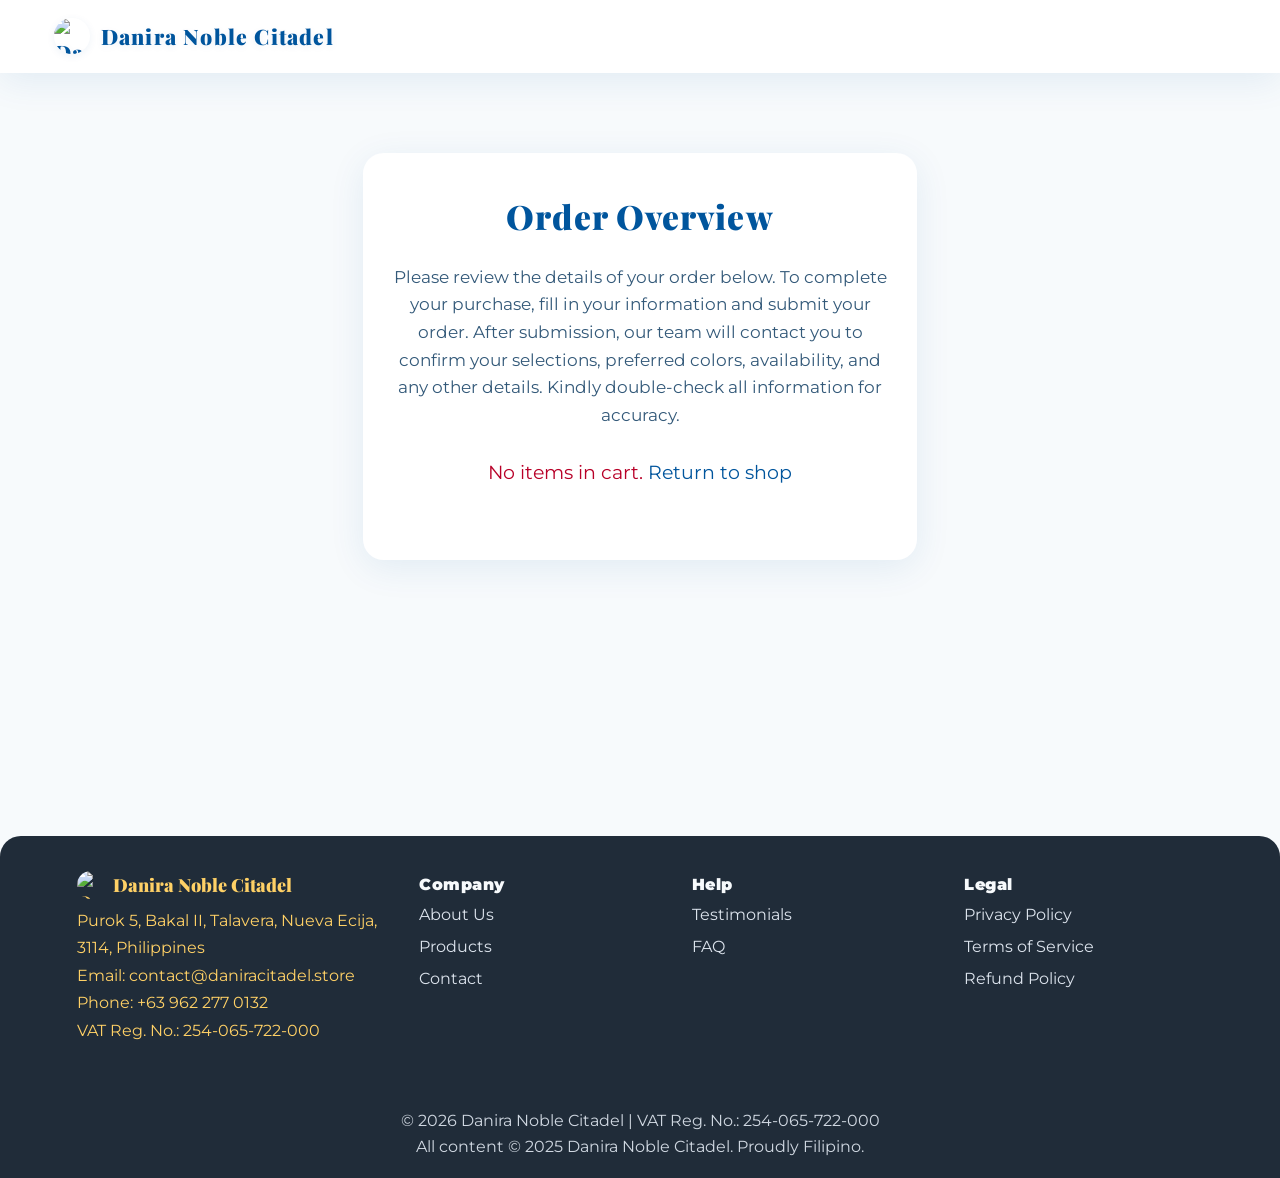
==== order-summary.html @ 954dec73 "Add order summary HTML page" ====
<!DOCTYPE html>
<html lang="en">
<head>
  <meta charset="UTF-8" />
  <meta name="viewport" content="width=device-width, initial-scale=1.0" />
  <title>Order Summary | Danira Noble Citadel</title>
  <link rel="icon" type="image/png" href="image/FAVICON.png" />
  <!-- Google Fonts -->
  <link href="https://fonts.googleapis.com/css2?family=Montserrat:wght@400;700;900&family=Playfair+Display:wght@700&display=swap" rel="stylesheet" />
  <!-- Remixicon for icons -->
  <link href="https://cdn.jsdelivr.net/npm/remixicon@4.5.0/fonts/remixicon.css" rel="stylesheet" />
  <style>
    :root {
      --primary: #00559d;
      --accent: #ffd166;
      --dark: #202c39;
      --light: #f7fafc;
      --shadow: 0 8px 36px 0 rgba(0,85,157,0.09);
      --radius: 1.3rem;
      --danger: #b80028;
      --success: #2b9d65;
    }
    html { scroll-behavior: smooth; }
    * { box-sizing: border-box; margin: 0; padding: 0; }
    body {
      font-family: 'Montserrat', Arial, sans-serif;
      background: var(--light);
      color: var(--dark);
      min-height: 100vh;
      line-height: 1.7;
      transition: background 0.4s;
    }
    a {
      color: var(--primary);
      text-decoration: none;
      transition: color .22s;
    }
    a:hover { color: var(--accent); }
    img {
      max-width: 100%;
      display: block;
      border-radius: .7rem;
    }
    .header {
      width: 100%;
      background: rgba(255,255,255,0.97);
      box-shadow: var(--shadow);
      position: sticky;
      top: 0;
      z-index: 99;
      backdrop-filter: blur(8px);
      transition: background .3s;
    }
    .nav {
      display: flex;
      align-items: center;
      justify-content: space-between;
      max-width: 1240px;
      margin: 0 auto;
      padding: 1.15rem 2.1rem;
      position: relative;
    }
    .nav-logo {
      display: flex;
      align-items: center;
      gap: 0.7rem;
      font-size: 1.33rem;
      font-weight: 900;
      color: var(--primary);
      letter-spacing: 1.2px;
      font-family: 'Playfair Display', serif;
      text-shadow: 0 2px 7px rgba(0,85,157,0.08);
    }
    .nav-logo img {
      width: 36px;
      height: 36px;
      border-radius: 50%;
      box-shadow: 0 2px 8px 0 rgba(0,85,157,0.07);
    }
    main {
      max-width: 590px;
      margin: 0 auto;
      padding: 2.7rem 1.1rem 3rem 1.1rem;
      min-height: 80vh;
    }
    .summary-section {
      background: #fff;
      border-radius: var(--radius);
      box-shadow: var(--shadow);
      padding: 2.2rem 1.3rem 2.3rem 1.3rem;
      margin-top: 2.3rem;
      margin-bottom: 2.3rem;
    }
    .summary-title {
      font-family: 'Playfair Display', serif;
      font-size: 2.1rem;
      font-weight: 900;
      color: var(--primary);
      margin-bottom: 1.1rem;
      letter-spacing: 1.1px;
      text-align: center;
    }
    .summary-desc {
      color: #335979;
      font-size: 1.08rem;
      margin-bottom: 1.8rem;
      text-align: center;
      line-height: 1.6;
    }
    .cart-table {
      width: 100%;
      border-collapse: collapse;
      margin-bottom: 1.9rem;
      box-shadow: 0 2px 10px 0 rgba(0,85,157,0.05);
      background: #fbfbfa;
      border-radius: .7rem;
      overflow: hidden;
    }
    .cart-table thead {
      background: var(--accent);
    }
    .cart-table th, .cart-table td {
      padding: 0.78rem 0.55rem;
      font-size: 1.01rem;
      text-align: left;
    }
    .cart-table th {
      color: var(--primary);
      font-weight: 900;
      font-size: 1.04rem;
      letter-spacing: 0.7px;
      border-bottom: 2px solid #ffe799;
    }
    .cart-table td {
      border-bottom: 1px solid #f0e9d6;
      color: #32435a;
    }
    .cart-table tfoot td {
      font-weight: 900;
      color: var(--primary);
      background: #f6f7fa;
      border-bottom: none;
    }
    .customer-form {
      margin: 2.2rem 0 1.7rem 0;
      display: flex;
      flex-direction: column;
      gap: 1.4rem;
    }
    .form-group {
      display: flex;
      flex-direction: column;
      gap: 0.37rem;
    }
    .form-group label {
      font-weight: 700;
      color: var(--primary);
      font-size: 1.01rem;
      margin-bottom: .15rem;
    }
    .form-group input, .form-group select, .form-group textarea {
      padding: 0.73rem 1rem;
      border-radius: .46rem;
      border: 1.5px solid #d0d9e6;
      font-size: 1.02rem;
      transition: border .2s;
      outline: none;
      background: #f9fafc;
      color: #222;
    }
    .form-group input:focus, .form-group select:focus, .form-group textarea:focus {
      border-color: var(--primary);
      background: #fff;
    }
    .form-group textarea {
      resize: vertical;
      min-height: 68px;
      max-height: 180px;
    }
    .order-actions {
      display: flex;
      gap: 1.1rem;
      justify-content: center;
      margin-top: 0.7rem;
      margin-bottom: 0.6rem;
    }
    .btn {
      padding: 0.8rem 2.1rem;
      font-size: 1.08rem;
      border-radius: 2.2rem;
      font-weight: 700;
      cursor: pointer;
      transition: background .2s, color .2s, box-shadow .2s;
      outline: none;
      border: none;
      font-family: 'Montserrat', sans-serif;
      box-shadow: 0 2px 8px 0 rgba(0,85,157,0.09);
      letter-spacing: 0.8px;
    }
    .btn-primary {
      background: linear-gradient(90deg, var(--primary) 87%, var(--accent));
      color: var(--light);
    }
    .btn-primary:hover {
      background: var(--accent);
      color: var(--primary);
    }
    .btn-secondary {
      background: var(--light);
      color: var(--primary);
      border: 2px solid var(--primary);
    }
    .btn-secondary:hover {
      background: var(--primary);
      color: var(--light);
    }
    .order-success {
      background: #eafcf2;
      border-left: 6px solid var(--success);
      padding: 1.5rem 1.2rem;
      border-radius: .9rem;
      margin: 2.2rem 0 1.2rem 0;
      color: var(--dark);
      font-size: 1.08rem;
      box-shadow: 0 2px 12px 0 rgba(43,157,101,0.08);
    }
    .order-success strong {
      color: var(--success);
      font-weight: 900;
      letter-spacing: 0.7px;
      font-size: 1.1rem;
    }
    .order-warning {
      background: #fff7f7;
      border-left: 6px solid var(--danger);
      padding: 1.17rem 1.1rem;
      border-radius: .85rem;
      color: var(--danger);
      font-size: 1.01rem;
      margin-bottom: 1.3rem;
      box-shadow: 0 1px 7px 0 rgba(184,0,40,0.07);
    }
    .order-review {
      background: #f9f7fb;
      border-left: 6px solid var(--accent);
      padding: 1.2rem 1.1rem;
      border-radius: .8rem;
      color: var(--primary);
      font-size: 1.04rem;
      margin-bottom: 1.2rem;
      box-shadow: 0 1px 7px 0 rgba(0,85,157,0.06);
    }
    .footer {
      background: var(--dark);
      color: var(--light);
      padding: 2.1rem 0 1.1rem;
      margin-top: 2.7rem;
      border-radius: var(--radius) var(--radius) 0 0;
      position: relative;
      overflow: hidden;
    }
    .footer::before {
      content: '';
      position: absolute;
      right: 0;
      top: -40px;
      width: 340px;
      height: 340px;
      opacity: 0.11;
      background: url('image/LOGO.png') no-repeat center center/contain;
      z-index: 0;
    }
    .footer-container {
      max-width: 1190px;
      margin: 0 auto;
      display: flex;
      flex-wrap: wrap;
      gap: 2.1rem;
      justify-content: space-between;
      align-items: flex-start;
      padding: 0 2rem;
      position: relative;
      z-index: 2;
    }
    .footer-brand {
      flex: 1 1 230px;
      margin-bottom: 2.1rem;
      z-index: 2;
    }
    .footer-logo {
      display: flex;
      align-items: center;
      font-size: 1.13rem;
      font-weight: 900;
      gap: .5rem;
      margin-bottom: 0.39rem;
      color: var(--accent);
      font-family: 'Playfair Display', serif;
    }
    .footer-logo img {
      width: 28px;
      height: 28px;
      border-radius: 50%;
    }
    .footer-desc {
      color: #ffd166;
      font-size: 1.01rem;
      margin-bottom: .55rem;
    }
    .footer-links-group {
      flex: 1 1 160px;
      margin-bottom: 2.1rem;
      z-index: 2;
    }
    .footer-links-title {
      font-size: 1.03rem;
      font-weight: 900;
      margin-bottom: .29rem;
      letter-spacing: .5px;
      font-family: 'Montserrat', sans-serif;
    }
    .footer-links {
      display: flex;
      flex-direction: column;
      gap: .32rem;
    }
    .footer-link {
      color: #eaf1fa;
      font-size: .99rem;
      transition: color .2s;
      opacity: .93;
    }
    .footer-link:hover { color: var(--accent); }
    .footer-bottom {
      text-align: center;
      font-size: .97rem;
      color: #eaf1fa;
      margin-top: 1.35rem;
      opacity: .87;
      position: relative;
      z-index: 2;
    }
    .footer-bottom a {
      color: #fff;
      font-weight: 700;
      text-decoration: underline;
      transition: color .2s;
    }
    .footer-bottom a:hover { color: var(--accent);}
    @media (max-width: 700px) {
      main { padding: 1.3rem .3rem 2.1rem .3rem; }
      .summary-section { padding: 1.33rem .6rem 1.5rem .6rem; }
      .cart-table th, .cart-table td { padding: 0.53rem 0.3rem; }
      .footer-container { padding: 0 1.2rem;}
    }
    @media (max-width: 500px) {
      .footer-logo img { width: 20px; height: 20px;}
    }
  </style>
</head>
<body>
  <header class="header">
    <nav class="nav">
      <a href="index.html" class="nav-logo">
        <img src="image/LOGO.png" alt="Danira Noble Citadel Logo" />
        Danira Noble Citadel
      </a>
    </nav>
  </header>
  <main>
    <section class="summary-section" id="summary">
      <div class="summary-title"><i class="ri-list-check-2"></i> Order Overview</div>
      <div class="summary-desc">
        Please review the details of your order below. To complete your purchase, fill in your information and submit your order. After submission, our team will contact you to confirm your selections, preferred colors, availability, and any other details. Kindly double-check all information for accuracy.
      </div>
      <div id="cart-summary"></div>
      <form class="customer-form" id="checkout-form" autocomplete="on">
        <div class="form-group">
          <label for="customerName">Full Name</label>
          <input type="text" id="customerName" name="customerName" required maxlength="80" placeholder="Your full name" autocomplete="name" />
        </div>
        <div class="form-group">
          <label for="customerPhone">Mobile Number</label>
          <input type="tel" id="customerPhone" name="customerPhone" required maxlength="18" placeholder="09xxxxxxxxx" autocomplete="tel" />
        </div>
        <div class="form-group">
          <label for="customerEmail">Email Address</label>
          <input type="email" id="customerEmail" name="customerEmail" required maxlength="90" placeholder="your@email.com" autocomplete="email" />
        </div>
        <div class="form-group">
          <label for="customerAddress">Delivery Address</label>
          <textarea id="customerAddress" name="customerAddress" required maxlength="180" placeholder="Complete delivery address"></textarea>
        </div>
        <div class="form-group">
          <label for="paymentMethod">Preferred Payment Method</label>
          <select id="paymentMethod" name="paymentMethod" required>
            <option value="" disabled selected>Select payment option</option>
            <option value="GCash">GCash</option>
            <option value="Bank Transfer">Bank Transfer</option>
            <option value="Cash on Delivery">Cash on Delivery</option>
          </select>
        </div>
        <div class="form-group">
          <label for="orderNotes">Order Notes (Optional)</label>
          <textarea id="orderNotes" name="orderNotes" maxlength="170" placeholder="Special instructions, preferred colors, etc."></textarea>
        </div>
        <div class="order-actions">
          <button type="submit" class="btn btn-primary" id="submitOrderBtn"><i class="ri-checkbox-circle-line"></i> Submit Order</button>
          <a href="index.html" class="btn btn-secondary"><i class="ri-arrow-go-back-line"></i> Back to Shop</a>
        </div>
      </form>
      <div id="order-success-message" style="display:none;">
        <div class="order-success">
          <strong>Thank you for your order!</strong><br>
          Your order has been received and is now being processed.<br><br>
          One of our team members will contact you shortly to confirm product details, colors, and availability. Please respond to their message to verify your order and finalize specifics.<br><br>
          <span style="color:var(--primary);font-weight:700;">After your confirmation, we will send a secure payment link based on your chosen payment method. Please complete your payment within <strong>24 hours</strong> to keep your order active. Unpaid orders beyond this timeframe will be automatically cancelled.</span>
        </div>
        <div class="order-review" id="order-review-details"></div>
        <div class="order-warning">
          <i class="ri-error-warning-line"></i> <b>Important:</b> Please monitor your messages and email for our follow-up.<br>
          Orders are only finalized after you confirm the details and payment is received.<br>
          <b>Need help?</b> Contact us at <a href="mailto:contact@daniracitadel.store">contact@daniracitadel.store</a> or <a href="tel:+639622770132">+63 962 277 0132</a>.
        </div>
      </div>
    </section>
  </main>
  <footer class="footer">
    <div class="footer-container">
      <div class="footer-brand">
        <div class="footer-logo">
          <img src="image/LOGO.png" alt="Danira Noble Citadel Logo" />
          Danira Noble Citadel
        </div>
        <div class="footer-desc">
          Purok 5, Bakal II, Talavera, Nueva Ecija, 3114, Philippines<br>
          Email: <a href="mailto:contact@daniracitadel.store" style="color:var(--accent);">contact@daniracitadel.store</a><br>
          Phone: <a href="tel:+639622770132" style="color:var(--accent);">+63 962 277 0132</a><br>
          VAT Reg. No.: 254-065-722-000
        </div>
      </div>
      <div class="footer-links-group">
        <div class="footer-links-title">Company</div>
        <div class="footer-links">
          <a href="index.html#about" class="footer-link">About Us</a>
          <a href="index.html#products" class="footer-link">Products</a>
          <a href="index.html#contact" class="footer-link">Contact</a>
        </div>
      </div>
      <div class="footer-links-group">
        <div class="footer-links-title">Help</div>
        <div class="footer-links">
          <a href="index.html#testimonials" class="footer-link">Testimonials</a>
          <a href="index.html#faq" class="footer-link">FAQ</a>
        </div>
      </div>
      <div class="footer-links-group">
        <div class="footer-links-title">Legal</div>
        <div class="footer-links">
          <a href="privacy-policy.html" class="footer-link">Privacy Policy</a>
          <a href="terms.html" class="footer-link">Terms of Service</a>
          <a href="refund-policy.html" class="footer-link">Refund Policy</a>
        </div>
      </div>
    </div>
    <div class="footer-bottom">
      &copy; <span id="footer-year"></span> Danira Noble Citadel | VAT Reg. No.: 254-065-722-000<br>
      All content &copy; 2025 Danira Noble Citadel. Proudly Filipino.
    </div>
  </footer>
  <script>
    // PRODUCTS -- keep in sync with index.html
    const products = [
      { id: 1, name: "Rice 5kg", price: 350.00, img: "image/placeholder.png" },
      { id: 2, name: "Laundry Detergent 1L", price: 89.00, img: "image/placeholder.png" },
      { id: 3, name: "Instant Noodles 5-Pack", price: 52.50, img: "image/placeholder.png" },
      { id: 4, name: "Sardines (Can)", price: 24.00, img: "image/placeholder.png" },
      { id: 5, name: "Bath Soap (Pack of 3)", price: 63.00, img: "image/placeholder.png" },
      { id: 6, name: "Notebook (100 pages)", price: 25.00, img: "image/placeholder.png" },
      { id: 7, name: "Cooking Oil 1L", price: 98.00, img: "image/placeholder.png" },
      { id: 8, name: "Biscuits Assorted Pack", price: 49.00, img: "image/placeholder.png" },
      { id: 9, name: "Face Mask (10pcs)", price: 38.00, img: "image/placeholder.png" },
      { id: 10, name: "Shampoo 200ml", price: 45.00, img: "image/placeholder.png" },
      { id: 11, name: "Ballpen (Box of 12)", price: 68.00, img: "image/placeholder.png" },
      { id: 12, name: "Dishwashing Liquid 500ml", price: 36.00, img: "image/placeholder.png" },
      { id: 13, name: "Powdered Juice (10 sachets)", price: 57.00, img: "image/placeholder.png" },
      { id: 14, name: "T-Shirt (Assorted)", price: 120.00, img: "image/placeholder.png" },
      { id: 15, name: "Plastic Storage Box", price: 180.00, img: "image/placeholder.png" }
    ];

    function formatPrice(num) {
      return '₱' + num.toFixed(2);
    }

    // Render cart summary from localStorage
    function renderCartSummary() {
      const cart = JSON.parse(localStorage.getItem('checkoutCart') || "[]");
      if (!cart.length) {
        document.getElementById('cart-summary').innerHTML = `<div style="color:#b80028;text-align:center;font-size:1.17rem;margin:1.3rem 0 2.1rem;">No items in cart. <a href="index.html">Return to shop</a></div>`;
        document.getElementById('checkout-form').style.display = 'none';
        return;
      }
      let total = 0;
      let html = `
      <table class="cart-table" aria-label="Order items summary">
        <thead>
          <tr>
            <th style="width:40%;">Product</th>
            <th style="width:15%;">Qty</th>
            <th style="width:20%;">Unit Price</th>
            <th style="width:25%;">Subtotal</th>
          </tr>
        </thead>
        <tbody>
      `;
      cart.forEach(item => {
        total += item.qty * item.price;
        html += `
          <tr>
            <td>${item.name}</td>
            <td>${item.qty}</td>
            <td>${formatPrice(item.price)}</td>
            <td>${formatPrice(item.qty * item.price)}</td>
          </tr>
        `;
      });
      html += `
        </tbody>
        <tfoot>
          <tr>
            <td colspan="3" style="text-align:right;">Total:</td>
            <td>${formatPrice(total)}</td>
          </tr>
        </tfoot>
      </table>
      `;
      document.getElementById('cart-summary').innerHTML = html;
    }
    renderCartSummary();

    // Submission and validation
    const form = document.getElementById('checkout-form');
    const successMessage = document.getElementById('order-success-message');
    const reviewDetails = document.getElementById('order-review-details');
    if (form) {
      form.addEventListener('submit', function(e) {
        e.preventDefault();
        // Get form values
        const name = form.customerName.value.trim();
        const phone = form.customerPhone.value.trim();
        const email = form.customerEmail.value.trim();
        const address = form.customerAddress.value.trim();
        const payment = form.paymentMethod.value.trim();
        const notes = form.orderNotes.value.trim();
        const cart = JSON.parse(localStorage.getItem('checkoutCart') || "[]");
        if (!cart.length) return;
        // Hide form and show confirmation
        form.style.display = 'none';
        successMessage.style.display = 'block';
        // Build order review details
        let reviewHtml = `
        <div style="margin-bottom:.7rem;"><b>Order Details:</b></div>
        <ul style="list-style:none;padding:0;margin:0 0 1.3rem 0;">
          <li><b>Name:</b> ${name}</li>
          <li><b>Mobile:</b> ${phone}</li>
          <li><b>Email:</b> ${email}</li>
          <li><b>Address:</b> ${address}</li>
          <li><b>Payment Method:</b> ${payment}</li>
          ${notes ? `<li><b>Notes:</b> ${notes}</li>` : ''}
        </ul>
        <div><b>Order Items:</b></div>
        <ul style="list-style:disc;margin:0 0 0 1.4rem;padding:0 0 1.3rem 0;">
        `;
        let total = 0;
        cart.forEach(item => {
          reviewHtml += `<li>${item.name} &times; ${item.qty} — <span style="color:var(--primary);font-weight:700;">${formatPrice(item.qty * item.price)}</span></li>`;
          total += item.qty * item.price;
        });
        reviewHtml += `</ul>
          <div style="font-weight:900;color:var(--primary);margin-top:.5rem;">Order Total: ${formatPrice(total)}</div>
        `;
        reviewDetails.innerHTML = reviewHtml;
        // Clear cart after order
        localStorage.removeItem('checkoutCart');
      });
    }

    document.getElementById('footer-year').textContent = new Date().getFullYear();
  </script>
</body>
</html>
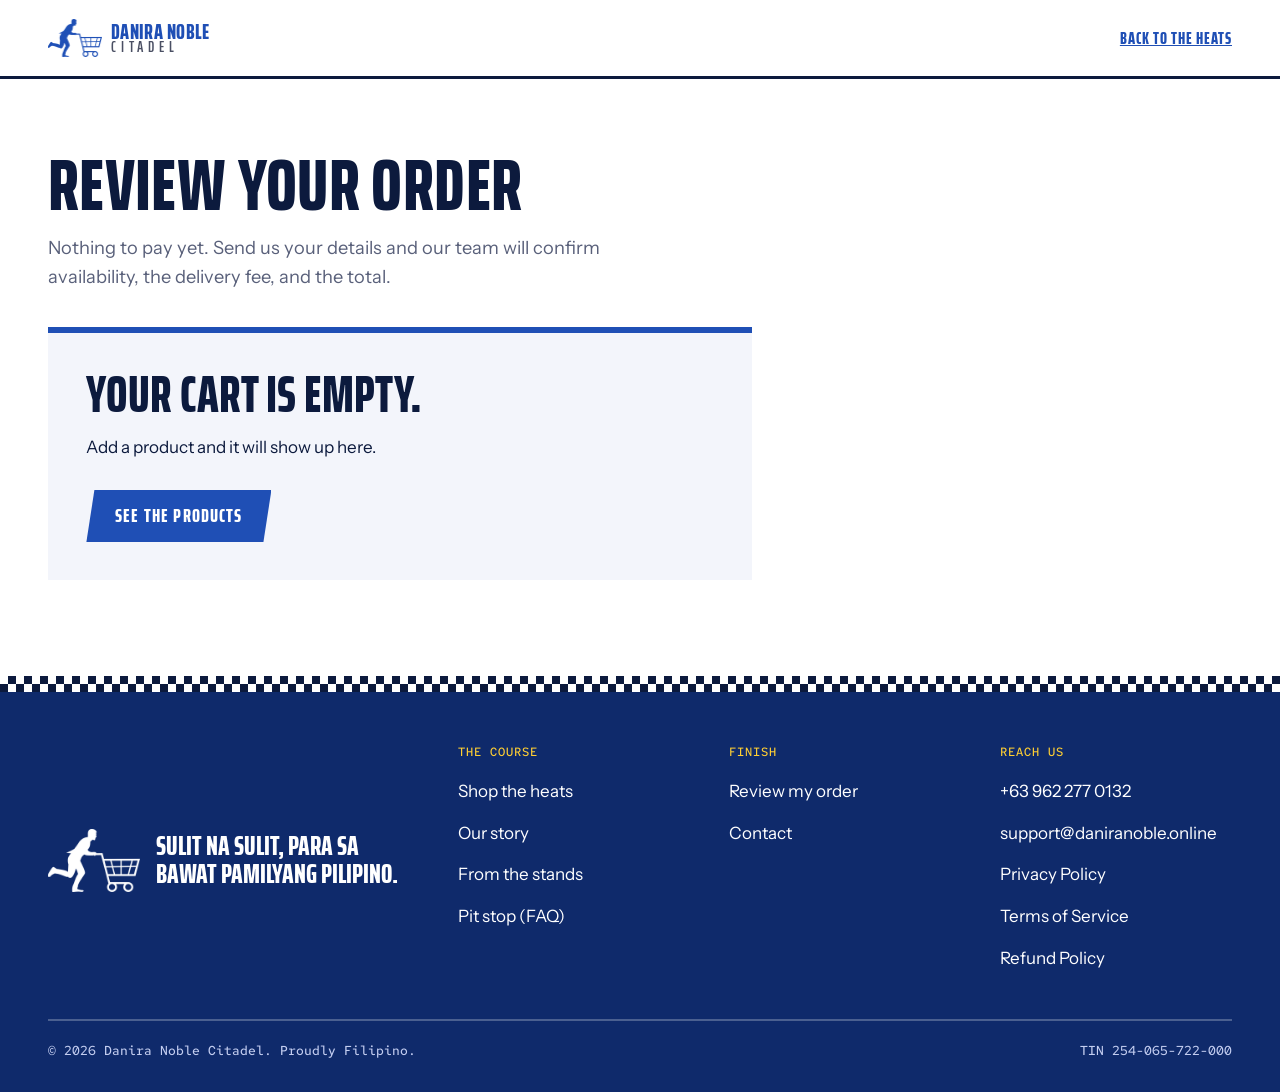
==== commit 48685895: "Redesign: Shopping Sprint race track, new domain daniranoble.online, new email" ====
--- a/order-summary.html
+++ b/order-summary.html
@@ -1,591 +1,81 @@
 <!DOCTYPE html>
 <html lang="en">
 <head>
-  <meta charset="UTF-8" />
-  <meta name="viewport" content="width=device-width, initial-scale=1.0" />
-  <title>Order Summary | Danira Noble Citadel</title>
-  <link rel="icon" type="image/png" href="image/FAVICON.png" />
-  <!-- Google Fonts -->
-  <link href="https://fonts.googleapis.com/css2?family=Montserrat:wght@400;700;900&family=Playfair+Display:wght@700&display=swap" rel="stylesheet" />
-  <!-- Remixicon for icons -->
-  <link href="https://cdn.jsdelivr.net/npm/remixicon@4.5.0/fonts/remixicon.css" rel="stylesheet" />
-  <style>
-    :root {
-      --primary: #00559d;
-      --accent: #ffd166;
-      --dark: #202c39;
-      --light: #f7fafc;
-      --shadow: 0 8px 36px 0 rgba(0,85,157,0.09);
-      --radius: 1.3rem;
-      --danger: #b80028;
-      --success: #2b9d65;
-    }
-    html { scroll-behavior: smooth; }
-    * { box-sizing: border-box; margin: 0; padding: 0; }
-    body {
-      font-family: 'Montserrat', Arial, sans-serif;
-      background: var(--light);
-      color: var(--dark);
-      min-height: 100vh;
-      line-height: 1.7;
-      transition: background 0.4s;
-    }
-    a {
-      color: var(--primary);
-      text-decoration: none;
-      transition: color .22s;
-    }
-    a:hover { color: var(--accent); }
-    img {
-      max-width: 100%;
-      display: block;
-      border-radius: .7rem;
-    }
-    .header {
-      width: 100%;
-      background: rgba(255,255,255,0.97);
-      box-shadow: var(--shadow);
-      position: sticky;
-      top: 0;
-      z-index: 99;
-      backdrop-filter: blur(8px);
-      transition: background .3s;
-    }
-    .nav {
-      display: flex;
-      align-items: center;
-      justify-content: space-between;
-      max-width: 1240px;
-      margin: 0 auto;
-      padding: 1.15rem 2.1rem;
-      position: relative;
-    }
-    .nav-logo {
-      display: flex;
-      align-items: center;
-      gap: 0.7rem;
-      font-size: 1.33rem;
-      font-weight: 900;
-      color: var(--primary);
-      letter-spacing: 1.2px;
-      font-family: 'Playfair Display', serif;
-      text-shadow: 0 2px 7px rgba(0,85,157,0.08);
-    }
-    .nav-logo img {
-      width: 36px;
-      height: 36px;
-      border-radius: 50%;
-      box-shadow: 0 2px 8px 0 rgba(0,85,157,0.07);
-    }
-    main {
-      max-width: 590px;
-      margin: 0 auto;
-      padding: 2.7rem 1.1rem 3rem 1.1rem;
-      min-height: 80vh;
-    }
-    .summary-section {
-      background: #fff;
-      border-radius: var(--radius);
-      box-shadow: var(--shadow);
-      padding: 2.2rem 1.3rem 2.3rem 1.3rem;
-      margin-top: 2.3rem;
-      margin-bottom: 2.3rem;
-    }
-    .summary-title {
-      font-family: 'Playfair Display', serif;
-      font-size: 2.1rem;
-      font-weight: 900;
-      color: var(--primary);
-      margin-bottom: 1.1rem;
-      letter-spacing: 1.1px;
-      text-align: center;
-    }
-    .summary-desc {
-      color: #335979;
-      font-size: 1.08rem;
-      margin-bottom: 1.8rem;
-      text-align: center;
-      line-height: 1.6;
-    }
-    .cart-table {
-      width: 100%;
-      border-collapse: collapse;
-      margin-bottom: 1.9rem;
-      box-shadow: 0 2px 10px 0 rgba(0,85,157,0.05);
-      background: #fbfbfa;
-      border-radius: .7rem;
-      overflow: hidden;
-    }
-    .cart-table thead {
-      background: var(--accent);
-    }
-    .cart-table th, .cart-table td {
-      padding: 0.78rem 0.55rem;
-      font-size: 1.01rem;
-      text-align: left;
-    }
-    .cart-table th {
-      color: var(--primary);
-      font-weight: 900;
-      font-size: 1.04rem;
-      letter-spacing: 0.7px;
-      border-bottom: 2px solid #ffe799;
-    }
-    .cart-table td {
-      border-bottom: 1px solid #f0e9d6;
-      color: #32435a;
-    }
-    .cart-table tfoot td {
-      font-weight: 900;
-      color: var(--primary);
-      background: #f6f7fa;
-      border-bottom: none;
-    }
-    .customer-form {
-      margin: 2.2rem 0 1.7rem 0;
-      display: flex;
-      flex-direction: column;
-      gap: 1.4rem;
-    }
-    .form-group {
-      display: flex;
-      flex-direction: column;
-      gap: 0.37rem;
-    }
-    .form-group label {
-      font-weight: 700;
-      color: var(--primary);
-      font-size: 1.01rem;
-      margin-bottom: .15rem;
-    }
-    .form-group input, .form-group select, .form-group textarea {
-      padding: 0.73rem 1rem;
-      border-radius: .46rem;
-      border: 1.5px solid #d0d9e6;
-      font-size: 1.02rem;
-      transition: border .2s;
-      outline: none;
-      background: #f9fafc;
-      color: #222;
-    }
-    .form-group input:focus, .form-group select:focus, .form-group textarea:focus {
-      border-color: var(--primary);
-      background: #fff;
-    }
-    .form-group textarea {
-      resize: vertical;
-      min-height: 68px;
-      max-height: 180px;
-    }
-    .order-actions {
-      display: flex;
-      gap: 1.1rem;
-      justify-content: center;
-      margin-top: 0.7rem;
-      margin-bottom: 0.6rem;
-    }
-    .btn {
-      padding: 0.8rem 2.1rem;
-      font-size: 1.08rem;
-      border-radius: 2.2rem;
-      font-weight: 700;
-      cursor: pointer;
-      transition: background .2s, color .2s, box-shadow .2s;
-      outline: none;
-      border: none;
-      font-family: 'Montserrat', sans-serif;
-      box-shadow: 0 2px 8px 0 rgba(0,85,157,0.09);
-      letter-spacing: 0.8px;
-    }
-    .btn-primary {
-      background: linear-gradient(90deg, var(--primary) 87%, var(--accent));
-      color: var(--light);
-    }
-    .btn-primary:hover {
-      background: var(--accent);
-      color: var(--primary);
-    }
-    .btn-secondary {
-      background: var(--light);
-      color: var(--primary);
-      border: 2px solid var(--primary);
-    }
-    .btn-secondary:hover {
-      background: var(--primary);
-      color: var(--light);
-    }
-    .order-success {
-      background: #eafcf2;
-      border-left: 6px solid var(--success);
-      padding: 1.5rem 1.2rem;
-      border-radius: .9rem;
-      margin: 2.2rem 0 1.2rem 0;
-      color: var(--dark);
-      font-size: 1.08rem;
-      box-shadow: 0 2px 12px 0 rgba(43,157,101,0.08);
-    }
-    .order-success strong {
-      color: var(--success);
-      font-weight: 900;
-      letter-spacing: 0.7px;
-      font-size: 1.1rem;
-    }
-    .order-warning {
-      background: #fff7f7;
-      border-left: 6px solid var(--danger);
-      padding: 1.17rem 1.1rem;
-      border-radius: .85rem;
-      color: var(--danger);
-      font-size: 1.01rem;
-      margin-bottom: 1.3rem;
-      box-shadow: 0 1px 7px 0 rgba(184,0,40,0.07);
-    }
-    .order-review {
-      background: #f9f7fb;
-      border-left: 6px solid var(--accent);
-      padding: 1.2rem 1.1rem;
-      border-radius: .8rem;
-      color: var(--primary);
-      font-size: 1.04rem;
-      margin-bottom: 1.2rem;
-      box-shadow: 0 1px 7px 0 rgba(0,85,157,0.06);
-    }
-    .footer {
-      background: var(--dark);
-      color: var(--light);
-      padding: 2.1rem 0 1.1rem;
-      margin-top: 2.7rem;
-      border-radius: var(--radius) var(--radius) 0 0;
-      position: relative;
-      overflow: hidden;
-    }
-    .footer::before {
-      content: '';
-      position: absolute;
-      right: 0;
-      top: -40px;
-      width: 340px;
-      height: 340px;
-      opacity: 0.11;
-      background: url('image/LOGO.png') no-repeat center center/contain;
-      z-index: 0;
-    }
-    .footer-container {
-      max-width: 1190px;
-      margin: 0 auto;
-      display: flex;
-      flex-wrap: wrap;
-      gap: 2.1rem;
-      justify-content: space-between;
-      align-items: flex-start;
-      padding: 0 2rem;
-      position: relative;
-      z-index: 2;
-    }
-    .footer-brand {
-      flex: 1 1 230px;
-      margin-bottom: 2.1rem;
-      z-index: 2;
-    }
-    .footer-logo {
-      display: flex;
-      align-items: center;
-      font-size: 1.13rem;
-      font-weight: 900;
-      gap: .5rem;
-      margin-bottom: 0.39rem;
-      color: var(--accent);
-      font-family: 'Playfair Display', serif;
-    }
-    .footer-logo img {
-      width: 28px;
-      height: 28px;
-      border-radius: 50%;
-    }
-    .footer-desc {
-      color: #ffd166;
-      font-size: 1.01rem;
-      margin-bottom: .55rem;
-    }
-    .footer-links-group {
-      flex: 1 1 160px;
-      margin-bottom: 2.1rem;
-      z-index: 2;
-    }
-    .footer-links-title {
-      font-size: 1.03rem;
-      font-weight: 900;
-      margin-bottom: .29rem;
-      letter-spacing: .5px;
-      font-family: 'Montserrat', sans-serif;
-    }
-    .footer-links {
-      display: flex;
-      flex-direction: column;
-      gap: .32rem;
-    }
-    .footer-link {
-      color: #eaf1fa;
-      font-size: .99rem;
-      transition: color .2s;
-      opacity: .93;
-    }
-    .footer-link:hover { color: var(--accent); }
-    .footer-bottom {
-      text-align: center;
-      font-size: .97rem;
-      color: #eaf1fa;
-      margin-top: 1.35rem;
-      opacity: .87;
-      position: relative;
-      z-index: 2;
-    }
-    .footer-bottom a {
-      color: #fff;
-      font-weight: 700;
-      text-decoration: underline;
-      transition: color .2s;
-    }
-    .footer-bottom a:hover { color: var(--accent);}
-    @media (max-width: 700px) {
-      main { padding: 1.3rem .3rem 2.1rem .3rem; }
-      .summary-section { padding: 1.33rem .6rem 1.5rem .6rem; }
-      .cart-table th, .cart-table td { padding: 0.53rem 0.3rem; }
-      .footer-container { padding: 0 1.2rem;}
-    }
-    @media (max-width: 500px) {
-      .footer-logo img { width: 20px; height: 20px;}
-    }
-  </style>
+  <meta charset="UTF-8">
+  <meta name="viewport" content="width=device-width, initial-scale=1">
+  <title>Review your order | Danira Noble Citadel</title>
+  <meta name="theme-color" content="#1f4fb5">
+  <link rel="icon" type="image/png" href="image/site/favicon.png">
+  <link rel="stylesheet" href="assets/fonts.css">
+  <link rel="stylesheet" href="assets/site.css">
+  <meta name="robots" content="noindex">
 </head>
 <body>
-  <header class="header">
-    <nav class="nav">
-      <a href="index.html" class="nav-logo">
-        <img src="image/LOGO.png" alt="Danira Noble Citadel Logo" />
-        Danira Noble Citadel
-      </a>
-    </nav>
+  <a class="skip-link" href="#main">Skip to content</a>
+  <svg width="0" height="0" style="position:absolute" aria-hidden="true">
+    <symbol id="i-menu" viewBox="0 0 24 24"><path d="M3 8h18M3 16h18"/></symbol>
+    <symbol id="i-close" viewBox="0 0 24 24"><path d="m5 5 14 14M19 5 5 19"/></symbol>
+    <symbol id="i-plus" viewBox="0 0 24 24"><path d="M12 5v14M5 12h14"/></symbol>
+    <symbol id="i-minus" viewBox="0 0 24 24"><path d="M5 12h14"/></symbol>
+  </svg>
+
+  <header class="header header--plain">
+    <div class="head wrap">
+      <a href="index.html" class="brand" aria-label="Danira Noble Citadel, home"><img class="brand-mark" src="image/site/runner.webp" width="220" height="152" alt=""><span class="word"><span>Danira Noble</span><span>Citadel</span></span></a>
+      <a href="index.html#shop" class="back-link">Back to the heats</a>
+    </div>
   </header>
-  <main>
-    <section class="summary-section" id="summary">
-      <div class="summary-title"><i class="ri-list-check-2"></i> Order Overview</div>
-      <div class="summary-desc">
-        Please review the details of your order below. To complete your purchase, fill in your information and submit your order. After submission, our team will contact you to confirm your selections, preferred colors, availability, and any other details. Kindly double-check all information for accuracy.
+  <main id="main" class="order-page">
+    <div class="wrap">
+      <div id="order-intro" class="order-intro">
+        <h1>Review your order</h1>
+        <p class="lede">Nothing to pay yet. Send us your details and our team will confirm availability, the delivery fee, and the total.</p>
       </div>
-      <div id="cart-summary"></div>
-      <form class="customer-form" id="checkout-form" autocomplete="on">
-        <div class="form-group">
-          <label for="customerName">Full Name</label>
-          <input type="text" id="customerName" name="customerName" required maxlength="80" placeholder="Your full name" autocomplete="name" />
+      <div class="order" id="order-layout">
+        <section class="order-form" aria-labelledby="details-title">
+          <h2 id="details-title">Your details</h2>
+          <form id="checkout-form">
+            <div class="field"><label for="customer-name">Full name</label><input type="text" id="customer-name" required maxlength="80" autocomplete="name" aria-describedby="customer-name-error"><p class="field-error" id="customer-name-error"></p></div>
+            <div class="field"><label for="customer-contact">Mobile number</label><input type="tel" id="customer-contact" required pattern="09\d{9}|\+639\d{9}" maxlength="13" autocomplete="tel" inputmode="tel" aria-describedby="customer-contact-hint customer-contact-error"><p class="field-hint" id="customer-contact-hint">Example: 09171234567 or +639171234567</p><p class="field-error" id="customer-contact-error"></p></div>
+            <div class="field"><label for="customer-email">Email address <span>(optional)</span></label><input type="email" id="customer-email" maxlength="120" autocomplete="email"></div>
+            <div class="field"><label for="customer-address">Delivery address</label><textarea id="customer-address" rows="3" required maxlength="180" autocomplete="street-address" aria-describedby="customer-address-error"></textarea><p class="field-error" id="customer-address-error"></p></div>
+            <div class="field"><label for="customer-payment">Payment method</label><select id="customer-payment" required aria-describedby="customer-payment-error"><option value="" disabled selected>Select a payment method</option><option>Cash</option><option>GCash</option><option>Bank Transfer</option></select><p class="field-error" id="customer-payment-error"></p></div>
+            <div class="field"><label for="customer-notes">Notes <span>(optional)</span></label><textarea id="customer-notes" rows="2" maxlength="300"></textarea></div>
+            <button type="submit" class="btn order-submit" id="checkout-btn-submit">Send my order</button>
+          </form>
+        </section>
+        <aside class="summary" aria-labelledby="summary-title">
+          <h2 id="summary-title">Your scoreboard</h2>
+          <table id="summary-cart-list"><thead class="visually-hidden"><tr><th scope="col">Item</th><th scope="col">Subtotal</th></tr></thead><tbody id="summary-cart-body"></tbody></table>
+          <div class="summary-total"><span>Total, before delivery</span><span class="price" id="summary-cart-total"></span></div>
+          <p class="summary-note"><a href="index.html#shop">Change my order</a></p>
+        </aside>
+      </div>
+      <div class="sent" id="order-empty" hidden>
+        <h2>Your cart is empty.</h2>
+        <p>Add a product and it will show up here.</p>
+        <div class="hero-actions"><a class="btn" href="index.html#shop">See the products</a></div>
+      </div>
+      <div class="sent" id="order-sent" hidden>
+        <h2 id="order-sent-title" tabindex="-1">One last step: send your order.</h2>
+        <p>Your email app should open with your order written out. Press send there, and our team will contact you to confirm it.</p>
+        <div class="hero-actions">
+          <a class="btn" id="sent-email" href="mailto:support@daniranoble.online">Open the email again</a>
+          <a class="btn btn--line" href="tel:+639622770132">Call +63 962 277 0132</a>
         </div>
-        <div class="form-group">
-          <label for="customerPhone">Mobile Number</label>
-          <input type="tel" id="customerPhone" name="customerPhone" required maxlength="18" placeholder="09xxxxxxxxx" autocomplete="tel" />
-        </div>
-        <div class="form-group">
-          <label for="customerEmail">Email Address</label>
-          <input type="email" id="customerEmail" name="customerEmail" required maxlength="90" placeholder="your@email.com" autocomplete="email" />
-        </div>
-        <div class="form-group">
-          <label for="customerAddress">Delivery Address</label>
-          <textarea id="customerAddress" name="customerAddress" required maxlength="180" placeholder="Complete delivery address"></textarea>
-        </div>
-        <div class="form-group">
-          <label for="paymentMethod">Preferred Payment Method</label>
-          <select id="paymentMethod" name="paymentMethod" required>
-            <option value="" disabled selected>Select payment option</option>
-            <option value="GCash">GCash</option>
-            <option value="Bank Transfer">Bank Transfer</option>
-            <option value="Cash on Delivery">Cash on Delivery</option>
-          </select>
-        </div>
-        <div class="form-group">
-          <label for="orderNotes">Order Notes (Optional)</label>
-          <textarea id="orderNotes" name="orderNotes" maxlength="170" placeholder="Special instructions, preferred colors, etc."></textarea>
-        </div>
-        <div class="order-actions">
-          <button type="submit" class="btn btn-primary" id="submitOrderBtn"><i class="ri-checkbox-circle-line"></i> Submit Order</button>
-          <a href="index.html" class="btn btn-secondary"><i class="ri-arrow-go-back-line"></i> Back to Shop</a>
-        </div>
-      </form>
-      <div id="order-success-message" style="display:none;">
-        <div class="order-success">
-          <strong>Thank you for your order!</strong><br>
-          Your order has been received and is now being processed.<br><br>
-          One of our team members will contact you shortly to confirm product details, colors, and availability. Please respond to their message to verify your order and finalize specifics.<br><br>
-          <span style="color:var(--primary);font-weight:700;">After your confirmation, we will send a secure payment link based on your chosen payment method. Please complete your payment within <strong>24 hours</strong> to keep your order active. Unpaid orders beyond this timeframe will be automatically cancelled.</span>
-        </div>
-        <div class="order-review" id="order-review-details"></div>
-        <div class="order-warning">
-          <i class="ri-error-warning-line"></i> <b>Important:</b> Please monitor your messages and email for our follow-up.<br>
-          Orders are only finalized after you confirm the details and payment is received.<br>
-          <b>Need help?</b> Contact us at <a href="mailto:contact@daniracitadel.store">contact@daniracitadel.store</a> or <a href="tel:+639622770132">+63 962 277 0132</a>.
-        </div>
+        <div class="sent-copy"><button type="button" class="btn btn--line" id="sent-copy-btn">Copy my order</button><pre id="sent-text"></pre></div>
       </div>
-    </section>
+    </div>
   </main>
   <footer class="footer">
-    <div class="footer-container">
-      <div class="footer-brand">
-        <div class="footer-logo">
-          <img src="image/LOGO.png" alt="Danira Noble Citadel Logo" />
-          Danira Noble Citadel
-        </div>
-        <div class="footer-desc">
-          Purok 5, Bakal II, Talavera, Nueva Ecija, 3114, Philippines<br>
-          Email: <a href="mailto:contact@daniracitadel.store" style="color:var(--accent);">contact@daniracitadel.store</a><br>
-          Phone: <a href="tel:+639622770132" style="color:var(--accent);">+63 962 277 0132</a><br>
-          VAT Reg. No.: 254-065-722-000
-        </div>
-      </div>
-      <div class="footer-links-group">
-        <div class="footer-links-title">Company</div>
-        <div class="footer-links">
-          <a href="index.html#about" class="footer-link">About Us</a>
-          <a href="index.html#products" class="footer-link">Products</a>
-          <a href="index.html#contact" class="footer-link">Contact</a>
-        </div>
-      </div>
-      <div class="footer-links-group">
-        <div class="footer-links-title">Help</div>
-        <div class="footer-links">
-          <a href="index.html#testimonials" class="footer-link">Testimonials</a>
-          <a href="index.html#faq" class="footer-link">FAQ</a>
-        </div>
-      </div>
-      <div class="footer-links-group">
-        <div class="footer-links-title">Legal</div>
-        <div class="footer-links">
-          <a href="privacy-policy.html" class="footer-link">Privacy Policy</a>
-          <a href="terms.html" class="footer-link">Terms of Service</a>
-          <a href="refund-policy.html" class="footer-link">Refund Policy</a>
-        </div>
-      </div>
+    <div class="wrap footer-top">
+      <p class="footer-line"><img class="foot-mark" src="image/site/runner-white.webp" width="220" height="152" alt=""><span lang="tl">Sulit na sulit, para sa bawat pamilyang Pilipino.</span></p>
+      <div><h2>The course</h2><ul><li><a href="index.html#shop">Shop the heats</a></li><li><a href="index.html#story">Our story</a></li><li><a href="index.html#fans">From the stands</a></li><li><a href="index.html#pit">Pit stop (FAQ)</a></li></ul></div>
+      <div><h2>Finish</h2><ul><li><a href="order-summary.html">Review my order</a></li><li><a href="index.html#finish">Contact</a></li></ul></div>
+      <div><h2>Reach us</h2><ul><li><a href="tel:+639622770132">+63 962 277 0132</a></li><li><a href="mailto:support@daniranoble.online">support@daniranoble.online</a></li><li><a href="privacy-policy.html">Privacy Policy</a></li><li><a href="terms.html">Terms of Service</a></li><li><a href="refund-policy.html">Refund Policy</a></li></ul></div>
     </div>
-    <div class="footer-bottom">
-      &copy; <span id="footer-year"></span> Danira Noble Citadel | VAT Reg. No.: 254-065-722-000<br>
-      All content &copy; 2025 Danira Noble Citadel. Proudly Filipino.
-    </div>
+    <div class="wrap footer-bottom"><span>&copy; <span class="footer-year">2026</span> Danira Noble Citadel. Proudly Filipino.</span><span>TIN 254-065-722-000</span></div>
   </footer>
-  <script>
-    // PRODUCTS -- keep in sync with index.html
-    const products = [
-      { id: 1, name: "Rice 5kg", price: 350.00, img: "image/placeholder.png" },
-      { id: 2, name: "Laundry Detergent 1L", price: 89.00, img: "image/placeholder.png" },
-      { id: 3, name: "Instant Noodles 5-Pack", price: 52.50, img: "image/placeholder.png" },
-      { id: 4, name: "Sardines (Can)", price: 24.00, img: "image/placeholder.png" },
-      { id: 5, name: "Bath Soap (Pack of 3)", price: 63.00, img: "image/placeholder.png" },
-      { id: 6, name: "Notebook (100 pages)", price: 25.00, img: "image/placeholder.png" },
-      { id: 7, name: "Cooking Oil 1L", price: 98.00, img: "image/placeholder.png" },
-      { id: 8, name: "Biscuits Assorted Pack", price: 49.00, img: "image/placeholder.png" },
-      { id: 9, name: "Face Mask (10pcs)", price: 38.00, img: "image/placeholder.png" },
-      { id: 10, name: "Shampoo 200ml", price: 45.00, img: "image/placeholder.png" },
-      { id: 11, name: "Ballpen (Box of 12)", price: 68.00, img: "image/placeholder.png" },
-      { id: 12, name: "Dishwashing Liquid 500ml", price: 36.00, img: "image/placeholder.png" },
-      { id: 13, name: "Powdered Juice (10 sachets)", price: 57.00, img: "image/placeholder.png" },
-      { id: 14, name: "T-Shirt (Assorted)", price: 120.00, img: "image/placeholder.png" },
-      { id: 15, name: "Plastic Storage Box", price: 180.00, img: "image/placeholder.png" }
-    ];
-
-    function formatPrice(num) {
-      return '₱' + num.toFixed(2);
-    }
-
-    // Render cart summary from localStorage
-    function renderCartSummary() {
-      const cart = JSON.parse(localStorage.getItem('checkoutCart') || "[]");
-      if (!cart.length) {
-        document.getElementById('cart-summary').innerHTML = `<div style="color:#b80028;text-align:center;font-size:1.17rem;margin:1.3rem 0 2.1rem;">No items in cart. <a href="index.html">Return to shop</a></div>`;
-        document.getElementById('checkout-form').style.display = 'none';
-        return;
-      }
-      let total = 0;
-      let html = `
-      <table class="cart-table" aria-label="Order items summary">
-        <thead>
-          <tr>
-            <th style="width:40%;">Product</th>
-            <th style="width:15%;">Qty</th>
-            <th style="width:20%;">Unit Price</th>
-            <th style="width:25%;">Subtotal</th>
-          </tr>
-        </thead>
-        <tbody>
-      `;
-      cart.forEach(item => {
-        total += item.qty * item.price;
-        html += `
-          <tr>
-            <td>${item.name}</td>
-            <td>${item.qty}</td>
-            <td>${formatPrice(item.price)}</td>
-            <td>${formatPrice(item.qty * item.price)}</td>
-          </tr>
-        `;
-      });
-      html += `
-        </tbody>
-        <tfoot>
-          <tr>
-            <td colspan="3" style="text-align:right;">Total:</td>
-            <td>${formatPrice(total)}</td>
-          </tr>
-        </tfoot>
-      </table>
-      `;
-      document.getElementById('cart-summary').innerHTML = html;
-    }
-    renderCartSummary();
-
-    // Submission and validation
-    const form = document.getElementById('checkout-form');
-    const successMessage = document.getElementById('order-success-message');
-    const reviewDetails = document.getElementById('order-review-details');
-    if (form) {
-      form.addEventListener('submit', function(e) {
-        e.preventDefault();
-        // Get form values
-        const name = form.customerName.value.trim();
-        const phone = form.customerPhone.value.trim();
-        const email = form.customerEmail.value.trim();
-        const address = form.customerAddress.value.trim();
-        const payment = form.paymentMethod.value.trim();
-        const notes = form.orderNotes.value.trim();
-        const cart = JSON.parse(localStorage.getItem('checkoutCart') || "[]");
-        if (!cart.length) return;
-        // Hide form and show confirmation
-        form.style.display = 'none';
-        successMessage.style.display = 'block';
-        // Build order review details
-        let reviewHtml = `
-        <div style="margin-bottom:.7rem;"><b>Order Details:</b></div>
-        <ul style="list-style:none;padding:0;margin:0 0 1.3rem 0;">
-          <li><b>Name:</b> ${name}</li>
-          <li><b>Mobile:</b> ${phone}</li>
-          <li><b>Email:</b> ${email}</li>
-          <li><b>Address:</b> ${address}</li>
-          <li><b>Payment Method:</b> ${payment}</li>
-          ${notes ? `<li><b>Notes:</b> ${notes}</li>` : ''}
-        </ul>
-        <div><b>Order Items:</b></div>
-        <ul style="list-style:disc;margin:0 0 0 1.4rem;padding:0 0 1.3rem 0;">
-        `;
-        let total = 0;
-        cart.forEach(item => {
-          reviewHtml += `<li>${item.name} &times; ${item.qty} — <span style="color:var(--primary);font-weight:700;">${formatPrice(item.qty * item.price)}</span></li>`;
-          total += item.qty * item.price;
-        });
-        reviewHtml += `</ul>
-          <div style="font-weight:900;color:var(--primary);margin-top:.5rem;">Order Total: ${formatPrice(total)}</div>
-        `;
-        reviewDetails.innerHTML = reviewHtml;
-        // Clear cart after order
-        localStorage.removeItem('checkoutCart');
-      });
-    }
-
-    document.getElementById('footer-year').textContent = new Date().getFullYear();
-  </script>
+  <script src="assets/site.js"></script>
 </body>
 </html>
--- a/assets/fonts.css
+++ b/assets/fonts.css
@@ -0,0 +1,104 @@
+@font-face {
+  font-family: 'Instrument Sans';
+  font-style: normal;
+  font-weight: 400;
+  font-stretch: 100%;
+  font-display: swap;
+  src: url(fonts/InstrumentSans-normal-400-latin-ext.woff2) format('woff2');
+  unicode-range: U+0100-02BA, U+02BD-02C5, U+02C7-02CC, U+02CE-02D7, U+02DD-02FF, U+0304, U+0308, U+0329, U+1D00-1DBF, U+1E00-1E9F, U+1EF2-1EFF, U+2020, U+20A0-20AB, U+20AD-20C4, U+2113, U+2C60-2C7F, U+A720-A7FF;
+}
+@font-face {
+  font-family: 'Instrument Sans';
+  font-style: normal;
+  font-weight: 400;
+  font-stretch: 100%;
+  font-display: swap;
+  src: url(fonts/InstrumentSans-normal-400-latin.woff2) format('woff2');
+  unicode-range: U+0000-00FF, U+0131, U+0152-0153, U+02BB-02BC, U+02C6, U+02DA, U+02DC, U+0304, U+0308, U+0329, U+2000-206F, U+20AC, U+2122, U+2191, U+2193, U+2212, U+2215, U+FEFF, U+FFFD;
+}
+@font-face {
+  font-family: 'Instrument Sans';
+  font-style: normal;
+  font-weight: 500;
+  font-stretch: 100%;
+  font-display: swap;
+  src: url(fonts/InstrumentSans-normal-500-latin-ext.woff2) format('woff2');
+  unicode-range: U+0100-02BA, U+02BD-02C5, U+02C7-02CC, U+02CE-02D7, U+02DD-02FF, U+0304, U+0308, U+0329, U+1D00-1DBF, U+1E00-1E9F, U+1EF2-1EFF, U+2020, U+20A0-20AB, U+20AD-20C4, U+2113, U+2C60-2C7F, U+A720-A7FF;
+}
+@font-face {
+  font-family: 'Instrument Sans';
+  font-style: normal;
+  font-weight: 500;
+  font-stretch: 100%;
+  font-display: swap;
+  src: url(fonts/InstrumentSans-normal-500-latin.woff2) format('woff2');
+  unicode-range: U+0000-00FF, U+0131, U+0152-0153, U+02BB-02BC, U+02C6, U+02DA, U+02DC, U+0304, U+0308, U+0329, U+2000-206F, U+20AC, U+2122, U+2191, U+2193, U+2212, U+2215, U+FEFF, U+FFFD;
+}
+@font-face {
+  font-family: 'Instrument Sans';
+  font-style: normal;
+  font-weight: 600;
+  font-stretch: 100%;
+  font-display: swap;
+  src: url(fonts/InstrumentSans-normal-600-latin-ext.woff2) format('woff2');
+  unicode-range: U+0100-02BA, U+02BD-02C5, U+02C7-02CC, U+02CE-02D7, U+02DD-02FF, U+0304, U+0308, U+0329, U+1D00-1DBF, U+1E00-1E9F, U+1EF2-1EFF, U+2020, U+20A0-20AB, U+20AD-20C4, U+2113, U+2C60-2C7F, U+A720-A7FF;
+}
+@font-face {
+  font-family: 'Instrument Sans';
+  font-style: normal;
+  font-weight: 600;
+  font-stretch: 100%;
+  font-display: swap;
+  src: url(fonts/InstrumentSans-normal-600-latin.woff2) format('woff2');
+  unicode-range: U+0000-00FF, U+0131, U+0152-0153, U+02BB-02BC, U+02C6, U+02DA, U+02DC, U+0304, U+0308, U+0329, U+2000-206F, U+20AC, U+2122, U+2191, U+2193, U+2212, U+2215, U+FEFF, U+FFFD;
+}
+@font-face {
+  font-family: 'Instrument Sans';
+  font-style: normal;
+  font-weight: 700;
+  font-stretch: 100%;
+  font-display: swap;
+  src: url(fonts/InstrumentSans-normal-700-latin-ext.woff2) format('woff2');
+  unicode-range: U+0100-02BA, U+02BD-02C5, U+02C7-02CC, U+02CE-02D7, U+02DD-02FF, U+0304, U+0308, U+0329, U+1D00-1DBF, U+1E00-1E9F, U+1EF2-1EFF, U+2020, U+20A0-20AB, U+20AD-20C4, U+2113, U+2C60-2C7F, U+A720-A7FF;
+}
+@font-face {
+  font-family: 'Instrument Sans';
+  font-style: normal;
+  font-weight: 700;
+  font-stretch: 100%;
+  font-display: swap;
+  src: url(fonts/InstrumentSans-normal-700-latin.woff2) format('woff2');
+  unicode-range: U+0000-00FF, U+0131, U+0152-0153, U+02BB-02BC, U+02C6, U+02DA, U+02DC, U+0304, U+0308, U+0329, U+2000-206F, U+20AC, U+2122, U+2191, U+2193, U+2212, U+2215, U+FEFF, U+FFFD;
+}
+@font-face {
+  font-family: 'Red Hat Mono';
+  font-style: normal;
+  font-weight: 500;
+  font-display: swap;
+  src: url(fonts/RedHatMono-normal-500-latin.woff2) format('woff2');
+  unicode-range: U+0000-00FF, U+0131, U+0152-0153, U+02BB-02BC, U+02C6, U+02DA, U+02DC, U+0304, U+0308, U+0329, U+2000-206F, U+20AC, U+2122, U+2191, U+2193, U+2212, U+2215, U+FEFF, U+FFFD;
+}
+@font-face {
+  font-family: 'Red Hat Mono';
+  font-style: normal;
+  font-weight: 700;
+  font-display: swap;
+  src: url(fonts/RedHatMono-normal-700-latin.woff2) format('woff2');
+  unicode-range: U+0000-00FF, U+0131, U+0152-0153, U+02BB-02BC, U+02C6, U+02DA, U+02DC, U+0304, U+0308, U+0329, U+2000-206F, U+20AC, U+2122, U+2191, U+2193, U+2212, U+2215, U+FEFF, U+FFFD;
+}
+@font-face {
+  font-family: 'Saira Extra Condensed';
+  font-style: normal;
+  font-weight: 600;
+  font-display: swap;
+  src: url(fonts/SairaExtraCondensed-normal-600-latin.woff2) format('woff2');
+  unicode-range: U+0000-00FF, U+0131, U+0152-0153, U+02BB-02BC, U+02C6, U+02DA, U+02DC, U+0304, U+0308, U+0329, U+2000-206F, U+20AC, U+2122, U+2191, U+2193, U+2212, U+2215, U+FEFF, U+FFFD;
+}
+@font-face {
+  font-family: 'Saira Extra Condensed';
+  font-style: normal;
+  font-weight: 800;
+  font-display: swap;
+  src: url(fonts/SairaExtraCondensed-normal-800-latin.woff2) format('woff2');
+  unicode-range: U+0000-00FF, U+0131, U+0152-0153, U+02BB-02BC, U+02C6, U+02DA, U+02DC, U+0304, U+0308, U+0329, U+2000-206F, U+20AC, U+2122, U+2191, U+2193, U+2212, U+2215, U+FEFF, U+FFFD;
+}
--- a/assets/site.css
+++ b/assets/site.css
@@ -0,0 +1,360 @@
+/* Danira Noble Citadel: "Shopping Sprint". The page is a race course: the logo's cobalt runner pushes his cart along a tartan track in the header as you scroll, sections are lanes, categories run as heats, every product wears a race bib, and the cart is the finish-line scoreboard. */
+:root {
+  --cobalt: #1f4fb5;
+  --cobalt-deep: #0f2a6b;
+  --ink: #0c1a3d;
+  --night: #081230;
+  --chalk: #f3f5fb;
+  --white: #ffffff;
+  --tartan: #c8462b;
+  --tartan-deep: #9e3420;
+  --grey: #4a4f63;
+  --muted: #59607a;
+  --amber: #ffcf33;
+  --line: rgba(12, 26, 61, .14);
+  --line-strong: rgba(12, 26, 61, .32);
+  --error: #b3261e;
+  --display: 'Saira Extra Condensed', 'Arial Narrow', sans-serif;
+  --text: 'Instrument Sans', system-ui, -apple-system, 'Segoe UI', sans-serif;
+  --mono: 'Red Hat Mono', ui-monospace, Menlo, Consolas, monospace;
+  --cut: polygon(8px 0, 100% 0, calc(100% - 8px) 100%, 0 100%);
+}
+
+*, *::before, *::after { box-sizing: border-box; }
+html { -webkit-text-size-adjust: 100%; scroll-padding-top: 96px; overflow-x: clip; }
+@media (prefers-reduced-motion: no-preference) { html { scroll-behavior: smooth; } }
+body { margin: 0; background: var(--white); color: var(--ink); font: 400 1.0625rem/1.6 var(--text); overflow-x: clip; }
+img { display: block; max-width: 100%; height: auto; }
+h1, h2, h3, h4, p, figure, blockquote, ul, ol, dl, dd, table { margin: 0; }
+ul, ol { padding: 0; list-style: none; }
+a { color: inherit; }
+button { font: inherit; color: inherit; cursor: pointer; }
+:focus-visible { outline: 3px solid var(--amber); outline-offset: 3px; }
+.wrap { width: min(1320px, 100% - 2 * clamp(16px, 4vw, 48px)); margin-inline: auto; }
+.visually-hidden { position: absolute !important; width: 1px; height: 1px; padding: 0; margin: -1px; overflow: hidden; clip: rect(0 0 0 0); white-space: nowrap; border: 0; }
+.skip-link { position: absolute; left: 12px; top: -60px; z-index: 300; background: var(--amber); color: var(--ink); padding: .7rem 1rem; font-weight: 700; }
+.skip-link:focus { top: 12px; }
+.icon { width: 20px; height: 20px; fill: none; stroke: currentColor; stroke-width: 2; stroke-linecap: round; flex: none; }
+[hidden] { display: none !important; }
+
+/* Type */
+.kicker { display: flex; flex-wrap: wrap; align-items: center; gap: .6rem; margin-bottom: 1rem; font: 500 .8rem/1.3 var(--mono); letter-spacing: .06em; text-transform: uppercase; color: var(--grey); }
+.kicker span { padding: .25rem .55rem; background: var(--tartan); color: var(--white); font-weight: 700; clip-path: var(--cut); }
+h1, h2 { font-family: var(--display); font-weight: 800; text-transform: uppercase; line-height: .92; letter-spacing: .005em; color: var(--ink); }
+h2 { font-size: clamp(2.6rem, 6vw, 4.6rem); }
+h2 em { font-style: normal; color: var(--cobalt); }
+.lede { font-size: 1.14rem; }
+
+/* Buttons: cut corners like a lane marker */
+.btn { display: inline-flex; align-items: center; justify-content: center; min-height: 52px; padding: .8rem 1.8rem; background: var(--cobalt); color: var(--white); border: 0; clip-path: var(--cut); text-decoration: none; font: 800 1.2rem/1 var(--display); letter-spacing: .06em; text-transform: uppercase; transition: background-color .2s; }
+.btn:hover { background: var(--cobalt-deep); }
+.btn--line { background: var(--white); color: var(--cobalt); box-shadow: inset 0 0 0 3px var(--cobalt); clip-path: none; }
+.btn--line:hover { background: var(--chalk); color: var(--cobalt-deep); }
+.hero-actions { display: flex; flex-wrap: wrap; gap: .8rem; margin-top: 1.8rem; }
+
+/* Header: the track. Solid, no filter or transform, so nothing fixed is ever trapped. */
+.header { position: sticky; top: 0; z-index: 60; background: var(--white); border-bottom: 3px solid var(--ink); }
+.head { display: flex; align-items: center; gap: clamp(.8rem, 2vw, 1.6rem); min-height: 76px; }
+.brand { display: flex; align-items: center; gap: .55rem; text-decoration: none; flex: 0 0 auto; }
+.brand-mark { width: 54px; height: auto; }
+.word { display: flex; flex-direction: column; line-height: .9; text-transform: uppercase; font-family: var(--display); }
+.word span:first-child { font-weight: 800; font-size: 1.32rem; color: var(--cobalt); letter-spacing: .02em; }
+.word span:last-child { font-weight: 600; font-size: .95rem; color: var(--grey); letter-spacing: .32em; }
+.back-link { margin-left: auto; font: 700 1.05rem/1 var(--display); text-transform: uppercase; letter-spacing: .06em; color: var(--cobalt); padding: .8rem 0; }
+
+.track { position: relative; flex: 1; height: 58px; min-width: 0; --p: 0; }
+.track-line { position: absolute; left: 0; right: 0; top: 25px; height: 10px; background: var(--tartan); box-shadow: inset 0 2px 0 var(--white), inset 0 -2px 0 var(--white), 0 0 0 1px var(--tartan-deep); overflow: hidden; }
+.track-line::after { content: ''; position: absolute; inset: 4px 0 auto; height: 2px; background: repeating-linear-gradient(90deg, rgba(255, 255, 255, .85) 0 14px, transparent 14px 28px); }
+.track-fill { position: absolute; inset: 0 auto 0 0; width: calc(var(--p) * 100%); background: var(--cobalt); }
+.laps { position: absolute; inset: 0; display: flex; justify-content: space-between; }
+.laps li { display: flex; }
+.lap { position: relative; display: flex; flex-direction: column; align-items: center; justify-content: flex-start; min-width: 44px; padding-top: 20px; text-decoration: none; }
+.lap-dot { width: 20px; height: 20px; border-radius: 50%; background: var(--white); box-shadow: inset 0 0 0 3px var(--ink); transition: background-color .25s, box-shadow .25s; }
+.lap-name { margin-top: 1px; font: 700 .82rem/1 var(--display); letter-spacing: .08em; text-transform: uppercase; color: var(--grey); white-space: nowrap; }
+.lap-num { display: none; }
+.lap.passed .lap-dot { background: var(--cobalt); box-shadow: inset 0 0 0 3px var(--cobalt-deep); }
+.lap[aria-current] .lap-dot { background: var(--amber); box-shadow: inset 0 0 0 3px var(--ink), 0 0 0 4px rgba(255, 207, 51, .45); }
+.lap[aria-current] .lap-name { color: var(--ink); }
+.lap:hover .lap-name { color: var(--cobalt); }
+.runner { position: absolute; top: -2px; left: calc(var(--p) * (100% - 46px)); width: 46px; pointer-events: none; z-index: 2; }
+.runner img { width: 46px; height: auto; }
+@media (prefers-reduced-motion: no-preference) {
+  .runner.dash img { animation: dash .55s cubic-bezier(.3, 1.5, .5, 1); }
+  @keyframes dash { 0% { transform: none; } 30% { transform: translate(6px, -6px) rotate(-6deg); } 60% { transform: translate(10px, 0) rotate(2deg); } 100% { transform: none; } }
+}
+
+.cart-btn { position: relative; display: inline-flex; align-items: center; gap: .5rem; min-height: 48px; padding: .3rem .4rem .3rem .75rem; background: var(--white); border: 3px solid var(--ink); font: 800 1.05rem/1 var(--display); text-transform: uppercase; letter-spacing: .06em; flex: 0 0 auto; }
+.cart-btn:hover { background: var(--chalk); }
+.flag { width: 24px; height: 24px; fill: none; stroke: var(--ink); stroke-width: 2; stroke-linecap: round; }
+.flag-cloth { fill: var(--white); }
+.flag-grid { stroke-width: 1.4; }
+.cart-count { display: inline-grid; place-items: center; min-width: 32px; height: 32px; padding: 0 .4rem; background: var(--cobalt); color: var(--white); font: 700 .95rem/1 var(--mono); }
+.cart-btn.pop .cart-count { animation: bump .5s cubic-bezier(.3, 1.6, .5, 1); }
+@keyframes bump { 35% { transform: scale(1.3); background: var(--tartan); } }
+.plus-one { position: absolute; right: 4px; top: -6px; font: 700 .9rem/1 var(--mono); color: var(--tartan); pointer-events: none; animation: float-up .9s ease-out forwards; }
+@keyframes float-up { from { opacity: 1; transform: translateY(0); } to { opacity: 0; transform: translateY(-22px); } }
+
+@media (max-width: 899px) {
+  .head { flex-wrap: wrap; row-gap: 0; padding-top: .35rem; }
+  .brand { margin-right: auto; }
+  .track { order: 3; flex: 0 0 100%; height: 50px; }
+  .track-line { top: 20px; }
+  .lap { padding-top: 13px; }
+  .lap-dot { width: 24px; height: 24px; display: grid; }
+  .lap-name { display: none; }
+  .lap-num { display: grid; place-items: center; position: absolute; top: 13px; width: 24px; height: 24px; font: 700 .72rem/1 var(--mono); color: var(--ink); }
+  .lap.passed .lap-num { color: var(--white); }
+  .lap[aria-current] .lap-num { color: var(--ink); }
+  .runner { top: -4px; width: 38px; left: calc(var(--p) * (100% - 38px)); }
+  .runner img { width: 38px; }
+  html { scroll-padding-top: 130px; }
+}
+@media (max-width: 420px) { .word span:first-child { font-size: 1.12rem; } .word span:last-child { font-size: .8rem; } .brand-mark { width: 44px; } .cart-word { display: none; } }
+
+/* Start: the starting line */
+.start { background: var(--chalk); padding-top: clamp(2rem, 5vw, 4rem); }
+.start-grid { display: grid; gap: 2.2rem; align-items: center; }
+.start h1 { font-size: clamp(3rem, 8.2vw, 6.8rem); margin-bottom: 1.4rem; }
+.h-line { display: block; }
+.h-run { display: block; width: fit-content; color: var(--cobalt); transform: skewX(-9deg); transform-origin: left bottom; }
+.start .lede { max-width: 36rem; color: #26304d; }
+.quote { margin-top: 1.1rem; font: 700 1.45rem/1.15 var(--display); text-transform: uppercase; letter-spacing: .02em; color: var(--tartan); max-width: 30rem; }
+.start-photo { clip-path: polygon(7% 0, 100% 0, 93% 100%, 0 100%); background: var(--cobalt); }
+.start-photo img { width: 100%; aspect-ratio: 3 / 2; object-fit: cover; }
+.startline { margin-top: clamp(2rem, 5vw, 3.5rem); background: var(--tartan); border-block: 6px solid var(--white); box-shadow: 0 -2px 0 var(--tartan-deep), 0 2px 0 var(--tartan-deep); }
+.startline-in { display: grid; grid-template-columns: repeat(3, minmax(0, 1fr)); }
+.go { padding: .7rem 0; text-align: center; border-left: 4px solid rgba(255, 255, 255, .9); }
+.go:first-child { border-left: 0; }
+.go { font: 800 clamp(1.8rem, 5vw, 3.2rem)/1 var(--display); text-transform: uppercase; letter-spacing: .1em; color: var(--white); }
+.go--last { color: var(--amber); }
+@media (prefers-reduced-motion: no-preference) {
+  .go { animation: go-in .45s cubic-bezier(.2, .9, .3, 1.3) backwards; }
+  .go:nth-child(1) { animation-delay: .3s; } .go:nth-child(2) { animation-delay: .75s; } .go:nth-child(3) { animation-delay: 1.2s; }
+  @keyframes go-in { from { opacity: 0; transform: translateY(16px) skewX(-12deg); } }
+}
+.race-info { display: grid; grid-template-columns: repeat(2, minmax(0, 1fr)); gap: 0; padding: 1.4rem 0 2.2rem; }
+.race-info div { padding: .7rem 1rem .7rem 0; border-top: 2px solid var(--ink); }
+.race-info dt { font: 500 .78rem/1.3 var(--mono); text-transform: uppercase; letter-spacing: .08em; color: var(--tartan); }
+.race-info dd { margin-top: .25rem; font-weight: 600; }
+@media (min-width: 900px) {
+  .start-grid { grid-template-columns: 1fr 1.05fr; gap: clamp(2rem, 4vw, 4rem); }
+  .race-info { grid-template-columns: repeat(4, minmax(0, 1fr)); }
+  .race-info div { padding-right: 1.4rem; }
+}
+
+/* Shop: heats on a tartan lane */
+.shop { padding: clamp(4rem, 8vw, 6.5rem) 0 clamp(3rem, 6vw, 5rem); }
+.shop-head { display: grid; gap: .8rem; }
+.shop-head .kicker { margin-bottom: 0; }
+.shop-head > p:last-child { color: var(--muted); max-width: 40rem; }
+.heat { margin-top: clamp(2.8rem, 6vw, 4rem); }
+.heat-head { display: grid; grid-template-columns: auto 1fr; align-items: end; gap: .2rem 1.2rem; margin-bottom: 1rem; }
+.heat-no { grid-row: span 2; font: 800 clamp(2.6rem, 6vw, 4.4rem)/.85 var(--display); text-transform: uppercase; color: transparent; -webkit-text-stroke: 2px var(--cobalt); }
+.heat-head h3 { font: 800 clamp(1.6rem, 3vw, 2.2rem)/1 var(--display); text-transform: uppercase; color: var(--ink); }
+.heat-head p:not(.heat-no) { color: var(--muted); font-size: .98rem; }
+@media (max-width: 599px) { .heat-head { grid-template-columns: 1fr; } .heat-no { grid-row: auto; } }
+.heat-count { grid-column: -2; justify-self: start; font: 500 .78rem/1 var(--mono) !important; text-transform: uppercase; letter-spacing: .06em; color: var(--tartan) !important; }
+.lane { --n: 4; display: flex; gap: .9rem; overflow-x: auto; scroll-snap-type: x mandatory; padding: 1.1rem; background: var(--tartan); border-block: 5px solid var(--white); box-shadow: 0 -2px 0 var(--tartan-deep), 0 2px 0 var(--tartan-deep); background-image: radial-gradient(rgba(0, 0, 0, .1) 1px, transparent 1.4px); background-size: 6px 6px; scrollbar-width: thin; scrollbar-color: var(--white) var(--tartan-deep); }
+.lane:focus-visible { outline-offset: 4px; }
+.lane .bib { flex: 0 0 min(72%, 280px); scroll-snap-align: start; }
+@media (min-width: 720px) { .lane .bib { flex-basis: 32%; } }
+@media (min-width: 1100px) {
+  .lane { display: grid; grid-template-columns: repeat(var(--n), minmax(0, 1fr)); overflow: visible; }
+  .lane .bib { flex: none; }
+}
+
+/* The bib */
+.bib { position: relative; display: flex; flex-direction: column; background: var(--white); color: var(--ink); scroll-margin-top: 140px; transition: transform .25s; }
+.bib::before, .bib::after, .bib-body::before, .bib-body::after { content: ''; position: absolute; width: 9px; height: 9px; border-radius: 50%; background: var(--tartan-deep); box-shadow: 0 0 0 2px #c9ccd6; z-index: 2; }
+.bib::before { top: 8px; left: 8px; } .bib::after { top: 8px; right: 8px; }
+.bib-body::before { bottom: 8px; left: 8px; } .bib-body::after { bottom: 8px; right: 8px; }
+.bib:hover { transform: rotate(-1.2deg) translateY(-2px); }
+.bib-top { display: flex; align-items: flex-end; justify-content: space-between; gap: .4rem; padding: .7rem 1.4rem .2rem; background: var(--cobalt); color: var(--white); }
+.bib-no { font: 800 clamp(2.6rem, 4vw, 3.4rem)/.85 var(--display); letter-spacing: .02em; }
+.bib-meta { font: 700 .62rem/1.1 var(--mono); text-transform: uppercase; letter-spacing: .1em; text-align: right; opacity: .85; padding-bottom: .3rem; }
+.in-cart .bib-top { background: var(--ink); }
+.in-cart .bib-no { color: var(--amber); }
+.item-photo { background: var(--chalk); border-bottom: 2px solid var(--ink); }
+.item-photo img { width: 100%; aspect-ratio: 1; object-fit: cover; }
+.bib-body { position: relative; display: flex; flex-direction: column; flex: 1; padding: .9rem 1rem 1.4rem; }
+.bib-body h4 { font: 700 1.05rem/1.2 var(--text); }
+.item-desc { margin-top: .3rem; font-size: .88rem; line-height: 1.45; color: var(--muted); }
+.buy { margin-top: auto; padding-top: .9rem; display: grid; gap: .55rem; }
+.item-price, .price { font: 700 1.25rem/1 var(--mono); color: var(--cobalt-deep); }
+.cur { font-family: var(--text); font-weight: 700; margin-right: .04em; }
+.add-btn { min-height: 46px; padding: .5rem .8rem; background: var(--cobalt); color: var(--white); border: 0; clip-path: var(--cut); font: 800 1.08rem/1 var(--display); letter-spacing: .08em; text-transform: uppercase; transition: background-color .2s; }
+.add-btn:hover { background: var(--cobalt-deep); }
+.stepper { display: flex; align-items: center; justify-content: space-between; border: 3px solid var(--ink); background: var(--white); }
+.stepper button, .qty button { display: grid; place-items: center; width: 44px; height: 42px; background: none; border: 0; color: var(--ink); }
+.stepper button:hover, .qty button:hover { background: var(--chalk); }
+.stepper button:disabled, .qty button:disabled { opacity: .3; cursor: not-allowed; }
+.stepper output { font: 700 1.05rem/1 var(--mono); }
+.stock { margin-top: .55rem; font: 500 .74rem/1 var(--mono); text-transform: uppercase; letter-spacing: .05em; color: var(--muted); }
+
+/* Story: race report and the checkpoint course */
+.story { background: var(--chalk); padding: clamp(4rem, 8vw, 6.5rem) 0; }
+.story-grid { display: grid; gap: 2.4rem; align-items: center; }
+.story-photo { clip-path: polygon(0 0, 100% 0, 94% 100%, 0 100%); }
+.story-photo img { width: 100%; aspect-ratio: 3 / 2; object-fit: cover; }
+.story-copy h2 { margin-bottom: 1.2rem; }
+.story-copy > p + p { margin-top: .9rem; color: #2f3956; }
+.mission { margin-top: 1.6rem; padding: 1rem 1.2rem; border-left: 8px solid var(--tartan); background: var(--white); }
+.mission h3 { font: 500 .78rem/1.3 var(--mono); text-transform: uppercase; letter-spacing: .08em; color: var(--tartan); margin-bottom: .3rem; }
+.mission p { font: 700 1.3rem/1.2 var(--display); text-transform: uppercase; }
+.course { margin-top: clamp(3rem, 6vw, 4.5rem); }
+.course-title { font: 800 1.6rem/1 var(--display); text-transform: uppercase; margin-bottom: 1.4rem; }
+.checkpoints { display: grid; gap: 1.6rem; position: relative; }
+.checkpoints li { position: relative; padding: 1.3rem 0 0; border-top: 4px dashed var(--cobalt); }
+.cp { position: absolute; top: -17px; left: 0; padding: .25rem .6rem; background: var(--cobalt); color: var(--white); font: 700 .8rem/1.2 var(--mono); }
+.checkpoints h4 { font: 800 1.5rem/1 var(--display); text-transform: uppercase; margin: .3rem 0 .35rem; }
+.checkpoints p { color: var(--muted); }
+.cp-goal { border-top-style: solid !important; border-top-color: var(--tartan) !important; }
+.cp-goal .cp { background: var(--tartan); }
+@media (min-width: 900px) {
+  .story-grid { grid-template-columns: 1.1fr 1fr; gap: clamp(2.5rem, 5vw, 5rem); }
+  .checkpoints { grid-template-columns: repeat(4, minmax(0, 1fr)); gap: 0; }
+  .checkpoints li { padding-right: 1.4rem; }
+}
+
+/* Fans: placards from the stands */
+.fans { background: var(--cobalt-deep); color: var(--white); padding: clamp(4rem, 8vw, 6.5rem) 0 clamp(5rem, 9vw, 7.5rem); background-image: repeating-linear-gradient(-12deg, transparent 0 46px, rgba(255, 255, 255, .05) 46px 48px); }
+.fans h2 { color: var(--white); }
+.fans h2 em { color: var(--amber); }
+.fans .kicker { color: #c3cdf0; }
+.placards { display: grid; gap: 3.2rem; margin-top: 2.6rem; }
+.placard { position: relative; padding: 1.6rem 1.5rem 1.4rem; background: #fdfbf4; color: var(--ink); transform: rotate(-1.6deg); box-shadow: 6px 6px 0 rgba(0, 0, 0, .25); }
+.placard:nth-child(2) { transform: rotate(1.4deg); }
+.placard:nth-child(3) { transform: rotate(-.8deg); }
+.placard::after { content: ''; position: absolute; left: 50%; bottom: -46px; width: 12px; height: 46px; margin-left: -6px; background: linear-gradient(90deg, #8a6a43, #b48a58, #8a6a43); z-index: -1; }
+.placard blockquote p { font: 700 1.5rem/1.12 var(--display); text-transform: uppercase; }
+.placard figcaption { margin-top: 1rem; font: 500 .82rem/1.2 var(--mono); text-transform: uppercase; letter-spacing: .06em; color: var(--tartan); }
+@media (min-width: 900px) { .placards { grid-template-columns: repeat(3, minmax(0, 1fr)); gap: 2rem; } }
+
+/* Pit stop */
+.pit { padding: clamp(4rem, 8vw, 6rem) 0; }
+.pit-grid { display: grid; gap: 2rem; }
+.pit-sub { margin-top: .8rem; color: var(--muted); }
+.pit-list { display: grid; gap: .8rem; }
+.pit details { border-left: 8px solid var(--cobalt); background: var(--chalk); padding: 0 1.2rem; }
+.pit details[open] { border-left-color: var(--tartan); }
+.pit summary { display: flex; align-items: center; gap: .8rem; min-height: 60px; padding: .9rem 0; cursor: pointer; list-style: none; font-weight: 700; font-size: 1.05rem; }
+.pit summary::-webkit-details-marker { display: none; }
+.pit-no { flex: none; padding: .25rem .5rem; background: var(--ink); color: var(--amber); font: 700 .75rem/1.2 var(--mono); }
+.pit summary .icon { margin-left: auto; color: var(--cobalt); transition: transform .25s; }
+.pit details[open] summary .icon { transform: rotate(45deg); }
+.pit details p { padding: 0 0 1.1rem; color: #2f3956; }
+@media (min-width: 900px) { .pit-grid { grid-template-columns: 1fr 1.6fr; gap: 4rem; } }
+
+/* Finish */
+.finish { background: var(--white); padding-bottom: clamp(4rem, 8vw, 6rem); }
+.checker { height: 48px; background: repeating-conic-gradient(var(--ink) 0 25%, var(--white) 0 50%) 0 0 / 48px 48px; border-block: 3px solid var(--ink); }
+.finish-grid { display: grid; gap: 2.6rem; align-items: start; padding-top: clamp(3rem, 6vw, 4.5rem); }
+.finish h2 { margin-bottom: 1.6rem; }
+.results { width: 100%; border-collapse: collapse; }
+.results th, .results td { padding: 1rem .6rem 1rem 0; border-top: 2px solid var(--ink); text-align: left; vertical-align: top; }
+.results tr:last-child th, .results tr:last-child td { border-bottom: 2px solid var(--ink); }
+.results th { width: 9.5rem; font: 800 1.15rem/1.2 var(--display); text-transform: uppercase; letter-spacing: .04em; white-space: nowrap; }
+.results th span { display: inline-block; margin-right: .5rem; font: 500 .75rem/1 var(--mono); color: var(--tartan); vertical-align: middle; }
+.results td { overflow-wrap: anywhere; }
+.results a { color: var(--cobalt); font-weight: 700; text-underline-offset: 4px; }
+.finish-photos { display: grid; grid-template-columns: 1fr 1fr; gap: .8rem; }
+.finish-photos figure { position: relative; }
+.finish-photos img { width: 100%; aspect-ratio: 2 / 3; object-fit: cover; }
+.finish-photos figure:last-child { margin-top: 2.4rem; }
+.finish-photos figcaption { position: absolute; left: 0; bottom: 0; padding: .3rem .55rem; background: var(--ink); color: var(--white); font: 500 .72rem/1.2 var(--mono); text-transform: uppercase; letter-spacing: .06em; }
+.rules { display: grid; gap: 1.4rem; margin-top: clamp(3rem, 6vw, 4rem); }
+.rules li { padding-top: 1rem; border-top: 4px solid var(--cobalt); }
+.rules h3 { font: 800 1.5rem/1 var(--display); text-transform: uppercase; margin-bottom: .4rem; }
+.rules p { color: var(--muted); font-size: .95rem; }
+.rules a { display: inline-block; margin-top: .6rem; font-weight: 700; color: var(--cobalt); text-underline-offset: 4px; min-height: 44px; padding-top: .7rem; }
+@media (min-width: 960px) { .finish-grid { grid-template-columns: 1.2fr 1fr; gap: 4rem; } .rules { grid-template-columns: repeat(3, minmax(0, 1fr)); gap: 2.4rem; } }
+
+/* Footer */
+.footer { position: relative; background: var(--cobalt-deep); color: var(--white); padding: 4.2rem 0 2rem; }
+.footer::before { content: ''; position: absolute; top: 0; left: 0; right: 0; height: 16px; background: repeating-conic-gradient(var(--ink) 0 25%, var(--white) 0 50%) 0 0 / 16px 16px; }
+.footer-top { display: grid; gap: 2.4rem; }
+.footer-line { display: flex; align-items: center; gap: 1rem; font: 800 1.7rem/1.05 var(--display); text-transform: uppercase; }
+.foot-mark { width: 92px; flex: none; }
+.footer h2 { font: 500 .78rem/1.3 var(--mono); text-transform: uppercase; letter-spacing: .08em; color: var(--amber); margin-bottom: .8rem; }
+.footer li + li { margin-top: .2rem; }
+.footer a { display: inline-block; padding: .35rem 0; text-decoration: none; overflow-wrap: anywhere; }
+.footer a:hover { text-decoration: underline; text-underline-offset: 3px; }
+.footer-bottom { display: flex; flex-wrap: wrap; justify-content: space-between; gap: .6rem 2rem; margin-top: 2.6rem; padding-top: 1.3rem; border-top: 2px solid rgba(255, 255, 255, .25); font: 500 .82rem/1.4 var(--mono); color: #c3cdf0; }
+@media (min-width: 800px) { .footer-top { grid-template-columns: 1.6fr repeat(3, 1fr); } }
+
+/* Cart drawer: the scoreboard */
+.cart-overlay { position: fixed; inset: 0; z-index: 150; background: rgba(8, 18, 48, .55); opacity: 0; visibility: hidden; transition: opacity .3s, visibility .3s; }
+.cart-overlay.active { opacity: 1; visibility: visible; }
+.cart-sidebar { position: fixed; top: 0; right: 0; bottom: 0; z-index: 160; width: min(440px, 100%); display: flex; flex-direction: column; background: var(--ink); color: var(--white); transform: translateX(100%); visibility: hidden; transition: transform .35s cubic-bezier(.2, .8, .2, 1), visibility .35s; }
+.cart-sidebar.open { transform: none; visibility: visible; }
+.cart-head { display: flex; justify-content: space-between; align-items: center; padding: 1rem 1.3rem; border-bottom: 3px solid var(--amber); }
+.cart-head h2 { font: 700 1.5rem/1 var(--mono); letter-spacing: .14em; color: var(--amber); }
+.cart-close { display: grid; place-items: center; width: 44px; height: 44px; background: none; border: 2px solid rgba(255, 255, 255, .4); color: var(--white); }
+.cart-items { flex: 1; overflow-y: auto; padding: .4rem 1.3rem; }
+.cart-item { display: grid; grid-template-columns: 64px 1fr; gap: .9rem; padding: .9rem 0; border-bottom: 1px dashed rgba(255, 255, 255, .25); }
+.cart-item img { width: 64px; height: 64px; object-fit: cover; }
+.cart-item h3 { font: 700 .98rem/1.25 var(--text); }
+.cart-item-row { display: flex; justify-content: space-between; align-items: center; margin-top: .5rem; }
+.qty { display: inline-flex; align-items: center; border: 2px solid rgba(255, 255, 255, .5); }
+.qty button { width: 40px; height: 40px; color: var(--white); }
+.qty button:hover { background: rgba(255, 255, 255, .1); }
+.qty output { min-width: 2ch; text-align: center; font: 700 .95rem/1 var(--mono); color: var(--amber); }
+.cart-item-sub { font: 700 1rem/1 var(--mono); color: var(--amber); }
+.cart-remove { margin-top: .35rem; padding: .3rem 0; background: none; border: 0; font-size: .84rem; color: #c3cdf0; text-decoration: underline; }
+.cart-empty { padding: 3rem 0; text-align: center; }
+.cart-empty p { font: 800 1.6rem/1.1 var(--display); text-transform: uppercase; margin-bottom: 1.2rem; }
+.cart-foot { padding: 1.1rem 1.3rem 1.4rem; background: var(--night); border-top: 3px solid var(--amber); }
+.cart-total { display: flex; justify-content: space-between; align-items: baseline; margin-bottom: 1rem; font: 500 .82rem/1.3 var(--mono); text-transform: uppercase; letter-spacing: .06em; color: #c3cdf0; }
+.cart-total .price { font-size: 1.8rem; color: var(--amber); }
+.cart-foot .btn { width: 100%; background: var(--amber); color: var(--ink); }
+.cart-foot .btn:hover { background: #ffe07a; }
+.cart-foot p { margin-top: .8rem; font-size: .84rem; color: #c3cdf0; text-align: center; }
+
+/* Order page */
+.order-page { padding: clamp(2.5rem, 6vw, 4.5rem) 0 clamp(4rem, 8vw, 6rem); }
+.order-intro { max-width: 40rem; margin-bottom: 2.2rem; }
+.order-intro h1 { font-size: clamp(2.8rem, 7vw, 4.6rem); margin-bottom: .9rem; }
+.order-intro .lede { color: var(--muted); }
+.order { display: grid; gap: 2rem; align-items: start; }
+.order-form { background: var(--chalk); border-top: 6px solid var(--cobalt); padding: 2rem clamp(1.1rem, 4vw, 2.2rem); }
+.order-form h2, .summary h2 { font-size: 2.2rem; margin-bottom: 1.3rem; }
+.field { margin-bottom: 1.2rem; }
+.field label { display: block; margin-bottom: .4rem; font-weight: 700; }
+.field label span { font-weight: 400; color: var(--muted); }
+.field input, .field select, .field textarea { width: 100%; padding: .8rem .95rem; font: 400 1rem/1.4 var(--text); color: var(--ink); background: var(--white); border: 2px solid var(--line-strong); border-radius: 0; }
+.field textarea { resize: vertical; }
+.field input:focus-visible, .field select:focus-visible, .field textarea:focus-visible { outline: 3px solid var(--amber); outline-offset: 1px; border-color: var(--cobalt); }
+.field [aria-invalid="true"] { border-color: var(--error); }
+.field-hint { margin-top: .35rem; font-size: .84rem; color: var(--muted); }
+.field-error { margin-top: .35rem; font-size: .88rem; font-weight: 700; color: var(--error); }
+.field-error:empty { display: none; }
+.order-submit { width: 100%; margin-top: .6rem; }
+.summary { background: var(--ink); color: var(--white); padding: 2rem clamp(1.1rem, 4vw, 2rem); border-top: 6px solid var(--amber); }
+.summary h2 { color: var(--amber); font-family: var(--mono); font-weight: 700; letter-spacing: .1em; font-size: 1.5rem; }
+.summary table { width: 100%; border-collapse: collapse; }
+.summary td { padding: .8rem 0; border-bottom: 1px dashed rgba(255, 255, 255, .25); vertical-align: top; }
+.summary td small { display: block; margin-top: .2rem; color: #c3cdf0; font-size: .84rem; }
+.summary td:last-child { text-align: right; font: 700 1rem/1.3 var(--mono); color: var(--amber); white-space: nowrap; padding-left: 1rem; }
+.summary-total { display: flex; justify-content: space-between; align-items: baseline; gap: 1rem; margin-top: 1.2rem; font: 500 .82rem/1.3 var(--mono); text-transform: uppercase; color: #c3cdf0; }
+.summary-total .price { font-size: 1.7rem; color: var(--amber); }
+.summary-note { margin-top: 1.2rem; }
+.summary-note a { color: var(--white); text-underline-offset: 4px; }
+.sent { max-width: 44rem; background: var(--chalk); border-top: 6px solid var(--cobalt); padding: 2.4rem clamp(1.1rem, 4vw, 2.4rem); }
+.sent h2 { font-size: clamp(2.2rem, 5vw, 3.2rem); margin-bottom: 1rem; }
+.sent-copy { margin-top: 2rem; }
+.sent-copy pre { margin-top: 1rem; padding: 1rem; background: var(--white); border: 2px solid var(--line); white-space: pre-wrap; overflow-wrap: anywhere; font: 500 .85rem/1.5 var(--mono); }
+@media (min-width: 900px) { .order { grid-template-columns: 1.4fr 1fr; gap: 3rem; } .summary { position: sticky; top: 110px; } }
+
+/* Legal pages */
+.legal-head { background: var(--chalk); border-bottom: 3px solid var(--ink); padding: clamp(3rem, 7vw, 5rem) 0 clamp(2.4rem, 5vw, 3.5rem); }
+.legal-head h1 { font-size: clamp(2.8rem, 7vw, 4.8rem); }
+.legal-body { padding: clamp(2.5rem, 6vw, 4rem) 0 clamp(4rem, 8vw, 6rem); }
+.legal { max-width: 46rem; }
+.legal h2 { font-size: 1.9rem; margin: 2.2rem 0 .7rem; }
+.legal p + p { margin-top: .9rem; }
+.legal ul, .legal ol { padding-left: 1.3rem; list-style: disc; margin-top: .6rem; }
+.legal ol { list-style: decimal; }
+.legal li + li { margin-top: .45rem; }
+.legal a { color: var(--cobalt); text-underline-offset: 3px; overflow-wrap: anywhere; }
+
+@media (prefers-reduced-motion: reduce) { *, *::before, *::after { transition-duration: .01ms !important; animation-duration: .01ms !important; animation-iteration-count: 1 !important; } }
